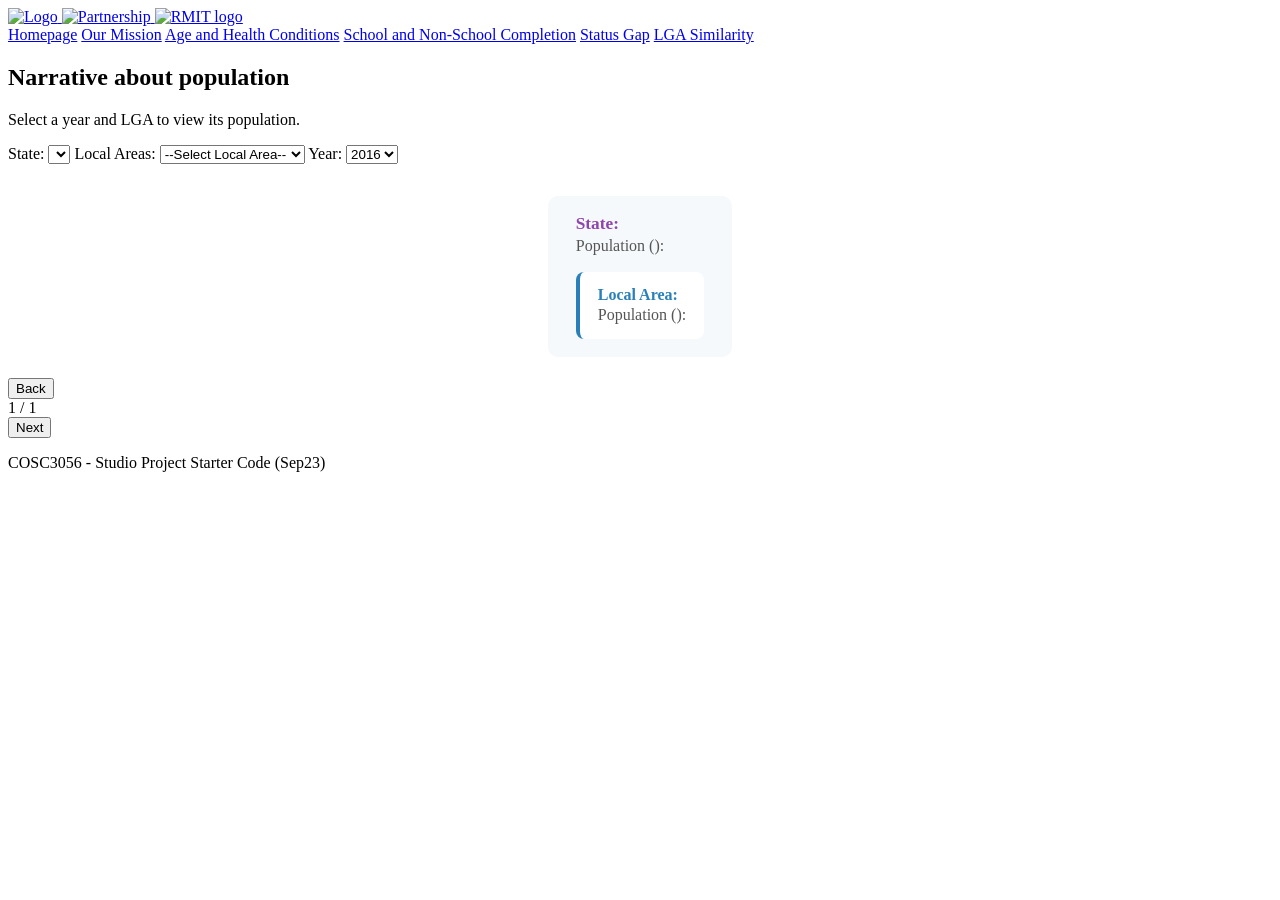
==== src/main/resources/index.html @ 3b0a9bef "Dat/ Edit PageIndex and PageMission" ====
<!DOCTYPE html>
<html lang="en" xmlns:th="http://www.thymeleaf.org">
<head>
    <meta charset="UTF-8">
    <meta name="viewport" content="width=device-width, initial-scale=1.0">
    <title>Home Page</title>
    <link rel='stylesheet' type='text/css' href='common.css' />

</head>
<body>
    <div class='topbar' style="justify-content: center;">
        <div class='topbar-left'>
            <a href='/' class='home-link'>
                <img src='CtGLogo.png' class='top-image logo-main' alt='Logo'>
                <img src='handshake_icon.png' class='top-image logo-handshake' alt='Partnership'>
                <img src='logo.png' class='top-image logo-rmit' alt='RMIT logo'>
                <span class='site-title'></span>
            </a>
        </div>
    </div>

    <div class='topnav'>
        <a href='/' class='active'>Homepage</a>
        <a href='mission.html'>Our Mission</a>
        <a href='page2A.html'>Age and Health Conditions</a>
        <a href='page2B.html'>School and Non-School Completion</a>
        <a href='page3A.html'>Status Gap</a>
        <a href='page3B.html'>LGA Similarity</a>
    </div>
    
    


    <div class='content'>
        <section class='hero'>
            <div class='hero-left'>
                <h2>Narrative about population</h2>
                <p>Select a year and LGA to view its population.</p>
            </div>
            <div class='hero-right'>
                <form method='get' th:action="@{/}">
                    <label for='stateId'>State:</label>
                    <select name='stateId' id='stateId' onchange='this.form.lgaCode.selectedIndex=0;this.form.submit()'>
                        <option th:each="state : ${states}" th:value="${state.code}" th:text="${state.name}"
                                th:selected="${state.code == selectedStateId.toString()}"></option>
                    </select>
                    
                    <label for='lgaCode'>Local Areas:</label>
                    <select name='lgaCode' id='lgaCode' onchange='this.form.submit()'>
                        <option value='' th:selected="${lgaCodeParam == null}">--Select Local Area--</option>
                        <option th:each="lga : ${filteredLGAs}" th:value="${lga.code}" th:text="${lga.name}"
                                th:selected="${lgaCodeParam != null && lga.code == lgaCodeParam}"></option>
                    </select>

                    <label for='year'>Year:</label>
                    <select name='year' id='year' onchange='this.form.submit()'>
                        <option value='2016' th:selected="${year == 2016}">2016</option>
                        <option value='2021' th:selected="${year == 2021}">2021</option>
                    </select>
                </form>
            </div>
        </section>

        <!-- Hiển thị dân số của Bang và Khu vực địa phương -->
        <div th:if="${selectedState != null}" style='width:fit-content;margin:32px auto 0;padding:18px 28px;background:#f6f9fb;border-radius:10px;'>
            <span style='font-size:1.08em;font-weight:600;color:#8e44ad;'>State: </span>
            <span style='font-size:1.08em;' th:text="${selectedState.name}"></span><br>
            <span style='color:#555;'>Population (<span th:text="${year}"></span>):</span>
            <b style='font-size:1.2em;color:#c0392b;' th:text="${#numbers.formatInteger(statePopulation, 0, 'POINT')}"></b>
            
            <div th:if="${selectedLGA != null}" style='margin-top:16px;padding:14px 18px;background:#fff;border-radius:8px;border-left:4px solid #2980b9;'>
                <span style='font-size:1em;font-weight:600;color:#2980b9;'>Local Area: </span>
                <span style='font-size:1em;' th:text="${selectedLGA.name}"></span><br>
                <span style='color:#555;'>Population (<span th:text="${year}"></span>):</span>
                <b style='font-size:1.1em;color:#c0392b;' th:text="${#numbers.formatInteger(selectedLGA.population, 0, 'POINT')}"></b>
            </div>
        </div>

        <!-- Carousel 17 outcomes - Dữ liệu từ database -->
        <section class='carousel-wrap'>
            <div class='carousel' id='carousel'>
                <div class='card' th:each="outcome : ${outcomes}" th:data-index="${outcome.id}" th:classappend="${outcome.id == 1 || outcome.id == 5 ? 'highlight' : ''}">
                    <h4 class="outcome-title" th:text="${outcome.outcome}"></h4>
                    <div class="outcome-content">
                        <p th:text="${outcome.target}"></p>
                    </div>
                </div>
            </div>
            <div class='carousel-controls'>
                <button class='btn prev' id='prevBtn'>Back</button>
                <div class='carousel-counter'><span id='carousel-page'>1</span> / <span id='carousel-pages'>?</span></div>
                <button class='btn next' id='nextBtn'>Next</button>
            </div>
        </section>
        
    </div>

    <div class='footer'>
        <p>COSC3056 - Studio Project Starter Code (Sep23)</p>
    </div>

    <script>
        document.addEventListener('DOMContentLoaded', function() {
            const carousel = document.getElementById('carousel');
            const prev = document.getElementById('prevBtn');
            const next = document.getElementById('nextBtn');
            const pageSpan = document.getElementById('carousel-page');
            const pagesSpan = document.getElementById('carousel-pages');

            function update() {
                const pages = Math.max(1, Math.ceil(carousel.scrollWidth / carousel.clientWidth));
                const page = Math.round(carousel.scrollLeft / carousel.clientWidth) + 1;
                pageSpan.textContent = page;
                pagesSpan.textContent = pages;
            }

            prev.addEventListener('click', function() {
                carousel.scrollBy({ left: -carousel.clientWidth, behavior: 'smooth' });
                setTimeout(update, 300);
            });

            next.addEventListener('click', function() {
                carousel.scrollBy({ left: carousel.clientWidth, behavior: 'smooth' });
                setTimeout(update, 300);
            });

            carousel.addEventListener('scroll', function() {
                if (this._updating) return;
                this._updating = true;
                window.requestAnimationFrame(function() { update(); carousel._updating = false; });
            });

            update();

            const cards = document.querySelectorAll('.card');
            cards.forEach(card => {
                const content = card.querySelector('.outcome-content');
                card.addEventListener('mouseenter', () => {
                    content.style.display = 'block';
                });
                card.addEventListener('mouseleave', () => {
                    content.style.display = 'none';
                });
            });
        });
    </script>
</body>
</html>
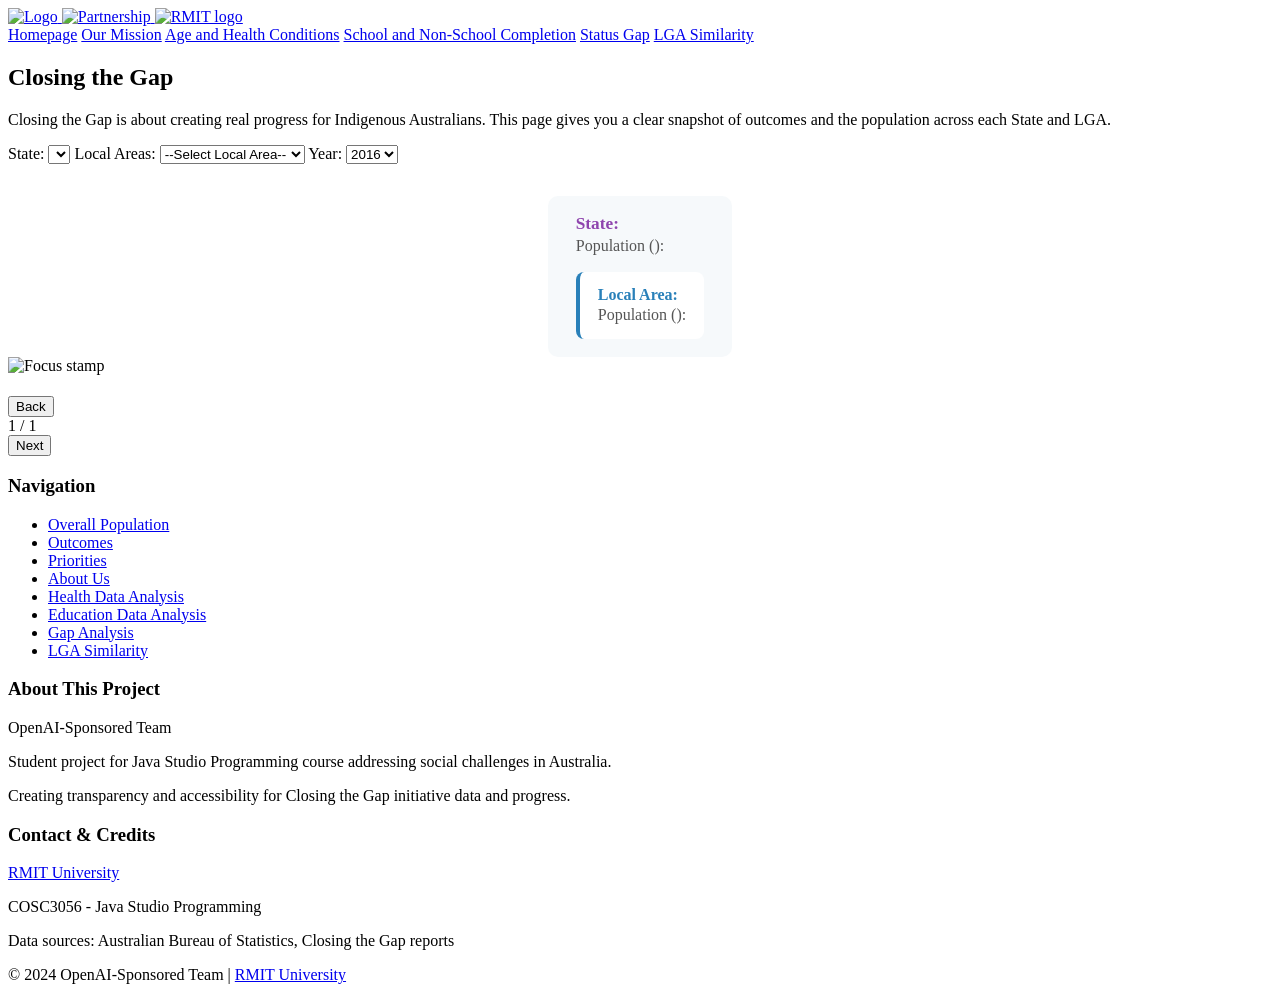
==== commit 13ead4aa: "Charles/ Finish footer. Modify UI of outcomes, priorities, members. Add narratives for about us and " ====
--- a/src/main/resources/index.html
+++ b/src/main/resources/index.html
@@ -34,8 +34,8 @@
     <div class='content'>
         <section class='hero'>
             <div class='hero-left'>
-                <h2>Narrative about population</h2>
-                <p>Select a year and LGA to view its population.</p>
+                <h2>Closing the Gap</h2>
+                <p>Closing the Gap is about creating real progress for Indigenous Australians. This page gives you a clear snapshot of outcomes and the population across each State and LGA.</p>
             </div>
             <div class='hero-right'>
                 <form method='get' th:action="@{/}">
@@ -80,9 +80,14 @@
         <section class='carousel-wrap'>
             <div class='carousel' id='carousel'>
                 <div class='card' th:each="outcome : ${outcomes}" th:data-index="${outcome.id}" th:classappend="${outcome.id == 1 || outcome.id == 5 ? 'highlight' : ''}">
+                    <!-- show stamp for focused outcomes -->
+                    <img class="focus-stamp" th:if="${outcome.id == 1 || outcome.id == 5}" src="focusStamp.png" alt="Focus stamp" />
                     <h4 class="outcome-title" th:text="${outcome.outcome}"></h4>
                     <div class="outcome-content">
-                        <p th:text="${outcome.target}"></p>
+                        <div class="outcome-text">
+                            <p th:text="${outcome.target}"></p>
+                        </div>
+                        <button class="read-toggle" style="display: none;">Read more</button>
                     </div>
                 </div>
             </div>
@@ -96,7 +101,36 @@
     </div>
 
     <div class='footer'>
-        <p>COSC3056 - Studio Project Starter Code (Sep23)</p>
+        <div class='footer-content'>
+            <div class='footer-section'>
+                <h3>Navigation</h3>
+                <ul>
+                    <li><a href='/'>Overall Population</a></li>
+                    <li><a href='/'>Outcomes</a></li>
+                    <li><a href='mission.html'>Priorities</a></li>
+                    <li><a href='mission.html'>About Us</a></li>
+                    <li><a href='page2A.html'>Health Data Analysis</a></li>
+                    <li><a href='page2B.html'>Education Data Analysis</a></li>
+                    <li><a href='page3A.html'>Gap Analysis</a></li>
+                    <li><a href='page3B.html'>LGA Similarity</a></li>
+                </ul>
+            </div>
+            <div class='footer-section'>
+                <h3>About This Project</h3>
+                <p><span class='highlight'>OpenAI-Sponsored Team</span></p>
+                <p>Student project for Java Studio Programming course addressing social challenges in Australia.</p>
+                <p>Creating transparency and accessibility for Closing the Gap initiative data and progress.</p>
+            </div>
+            <div class='footer-section'>
+                <h3>Contact & Credits</h3>
+                <p><span class='highlight'><a href='https://www.rmit.edu.vn' target='_blank'>RMIT University</a></span></p>
+                <p>COSC3056 - Java Studio Programming</p>
+                <p>Data sources: Australian Bureau of Statistics, Closing the Gap reports</p>
+            </div>
+        </div>
+        <div class='footer-bottom'>
+            <p>&copy; 2024 OpenAI-Sponsored Team | <a href='https://www.rmit.edu.vn' target='_blank'>RMIT University</a></p>
+        </div>
     </div>
 
     <script>
@@ -132,14 +166,95 @@
 
             update();
 
-            const cards = document.querySelectorAll('.card');
+            const cards = Array.from(document.querySelectorAll('.card'));
+
+            function computeAndApplyMaxCardHeight() {
+                // First, temporarily expand all cards to measure their natural expanded heights
+                const cardHeights = [];
+                cards.forEach((c, index) => {
+                    c.classList.add('expanded');
+                    const content = c.querySelector('.outcome-content');
+                    content.classList.add('full-expanded');
+                });
+                // force reflow
+                void document.body.offsetHeight;
+                
+                let maxH = 0;
+                cards.forEach((c, index) => {
+                    const rect = c.getBoundingClientRect();
+                    const naturalHeight = rect.height;
+                    cardHeights[index] = naturalHeight;
+                    maxH = Math.max(maxH, naturalHeight);
+                });
+                
+                // use half the tallest expanded card height as baseline
+                const baselineHeight = maxH / 2;
+                
+                // Now apply constraints and show read more buttons where needed
+                cards.forEach((c, index) => {
+                    c.style.minHeight = baselineHeight + 'px';
+                    const content = c.querySelector('.outcome-content');
+                    content.classList.remove('full-expanded');
+                    content.classList.add('truncated');
+                    
+                    // check if this card needs read more button based on natural height
+                    const naturalHeight = cardHeights[index];
+                    if (naturalHeight > baselineHeight + 20) { // 20px buffer
+                        const readToggle = c.querySelector('.read-toggle');
+                        readToggle.style.display = 'inline-block';
+                    }
+                });
+                // collapse back
+                cards.forEach(c => c.classList.remove('expanded'));
+            }
+
+            // initial computation
+            computeAndApplyMaxCardHeight();
+
+            // debounce helper
+            function debounce(fn, delay) {
+                let t;
+                return function(...args) {
+                    clearTimeout(t);
+                    t = setTimeout(() => fn.apply(this, args), delay);
+                };
+            }
+
+            // recompute on resize
+            window.addEventListener('resize', debounce(() => {
+                // clear inline minHeight before recomputing
+                cards.forEach(c => {
+                    c.style.minHeight = '';
+                    const readToggle = c.querySelector('.read-toggle');
+                    readToggle.style.display = 'none';
+                });
+                computeAndApplyMaxCardHeight();
+            }, 160));
+
+            // hover interactions now toggle expanded class (showing content) while keeping heights stable
             cards.forEach(card => {
-                const content = card.querySelector('.outcome-content');
+                const readToggle = card.querySelector('.read-toggle');
+                const outcomeContent = card.querySelector('.outcome-content');
+                
+                // Read more/less button functionality
+                readToggle.addEventListener('click', (e) => {
+                    e.stopPropagation();
+                    if (outcomeContent.classList.contains('full-expanded')) {
+                        outcomeContent.classList.remove('full-expanded');
+                        outcomeContent.classList.add('truncated');
+                        readToggle.textContent = 'Read more';
+                    } else {
+                        outcomeContent.classList.remove('truncated');
+                        outcomeContent.classList.add('full-expanded');
+                        readToggle.textContent = 'Read less';
+                    }
+                });
+                
                 card.addEventListener('mouseenter', () => {
-                    content.style.display = 'block';
+                    card.classList.add('expanded');
                 });
                 card.addEventListener('mouseleave', () => {
-                    content.style.display = 'none';
+                    card.classList.remove('expanded');
                 });
             });
         });
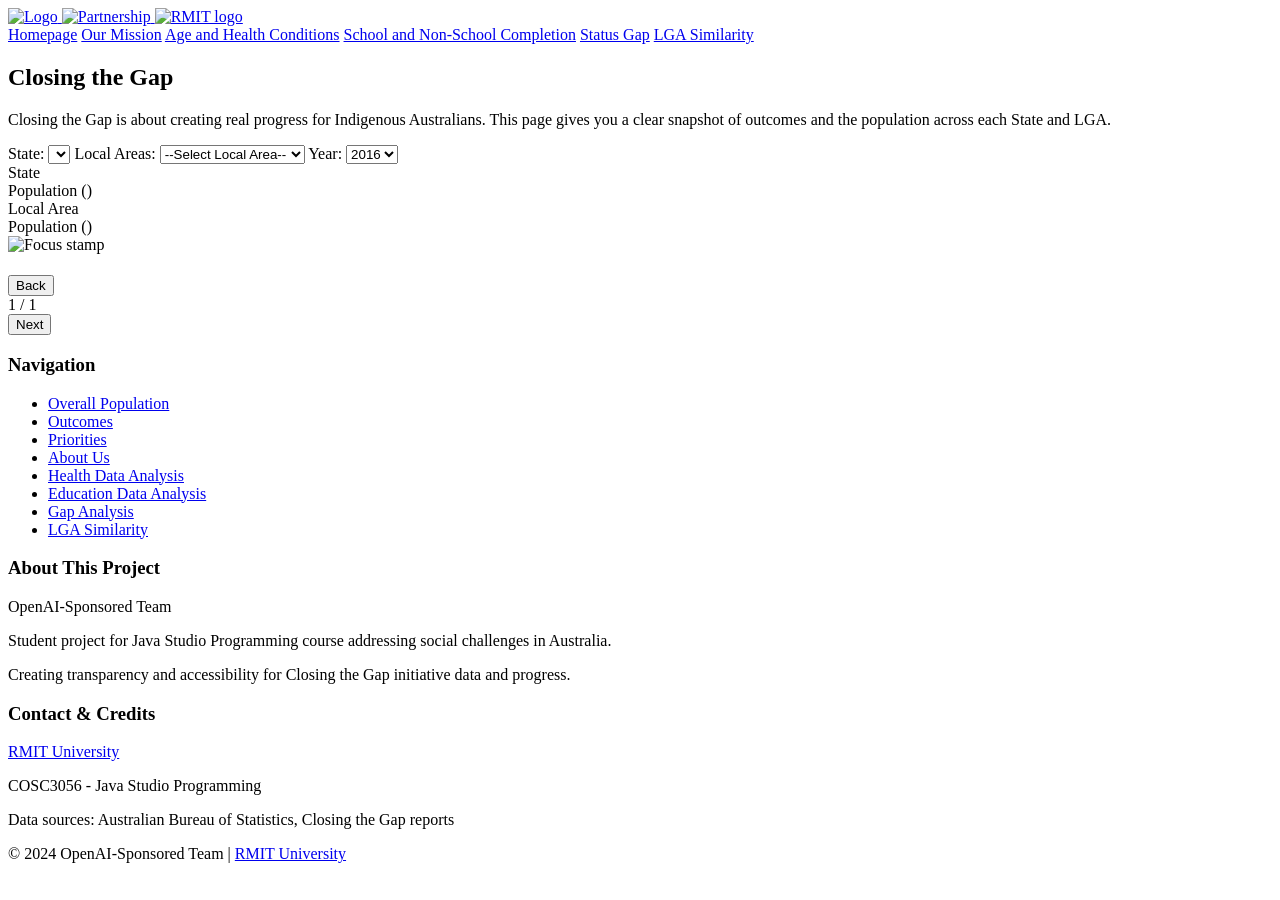
==== commit 5ff99c72: "Dat/ Update all pages UI" ====
--- a/src/main/resources/index.html
+++ b/src/main/resources/index.html
@@ -61,18 +61,30 @@
             </div>
         </section>
 
-        <!-- Hiển thị dân số của Bang và Khu vực địa phương -->
-        <div th:if="${selectedState != null}" style='width:fit-content;margin:32px auto 0;padding:18px 28px;background:#f6f9fb;border-radius:10px;'>
-            <span style='font-size:1.08em;font-weight:600;color:#8e44ad;'>State: </span>
-            <span style='font-size:1.08em;' th:text="${selectedState.name}"></span><br>
-            <span style='color:#555;'>Population (<span th:text="${year}"></span>):</span>
-            <b style='font-size:1.2em;color:#c0392b;' th:text="${#numbers.formatInteger(statePopulation, 0, 'POINT')}"></b>
-            
-            <div th:if="${selectedLGA != null}" style='margin-top:16px;padding:14px 18px;background:#fff;border-radius:8px;border-left:4px solid #2980b9;'>
-                <span style='font-size:1em;font-weight:600;color:#2980b9;'>Local Area: </span>
-                <span style='font-size:1em;' th:text="${selectedLGA.name}"></span><br>
-                <span style='color:#555;'>Population (<span th:text="${year}"></span>):</span>
-                <b style='font-size:1.1em;color:#c0392b;' th:text="${#numbers.formatInteger(selectedLGA.population, 0, 'POINT')}"></b>
+        <!-- Population Info Section -->
+        <div class="population-info-container" th:if="${selectedState != null}">
+            <!-- State Population Card -->
+            <div class="population-card state">
+                <div class="population-card-header">
+                    State
+                    <span class="name state-name" th:text="${selectedState.name}"></span>
+                </div>
+                <div class="population-card-body">
+                    <span class="label">Population (<span th:text="${year}"></span>)</span>
+                    <span th:text="${#numbers.formatInteger(statePopulation, 0, 'POINT')}"></span>
+                </div>
+            </div>
+
+            <!-- LGA Population Card -->
+            <div class="population-card lga" th:if="${selectedLGA != null}">
+                <div class="population-card-header">
+                    Local Area
+                    <span class="name lga-name" th:text="${selectedLGA.name}"></span>
+                </div>
+                <div class="population-card-body">
+                    <span class="label">Population (<span th:text="${year}"></span>)</span>
+                    <span th:text="${#numbers.formatInteger(selectedLGA.population, 0, 'POINT')}"></span>
+                </div>
             </div>
         </div>
 
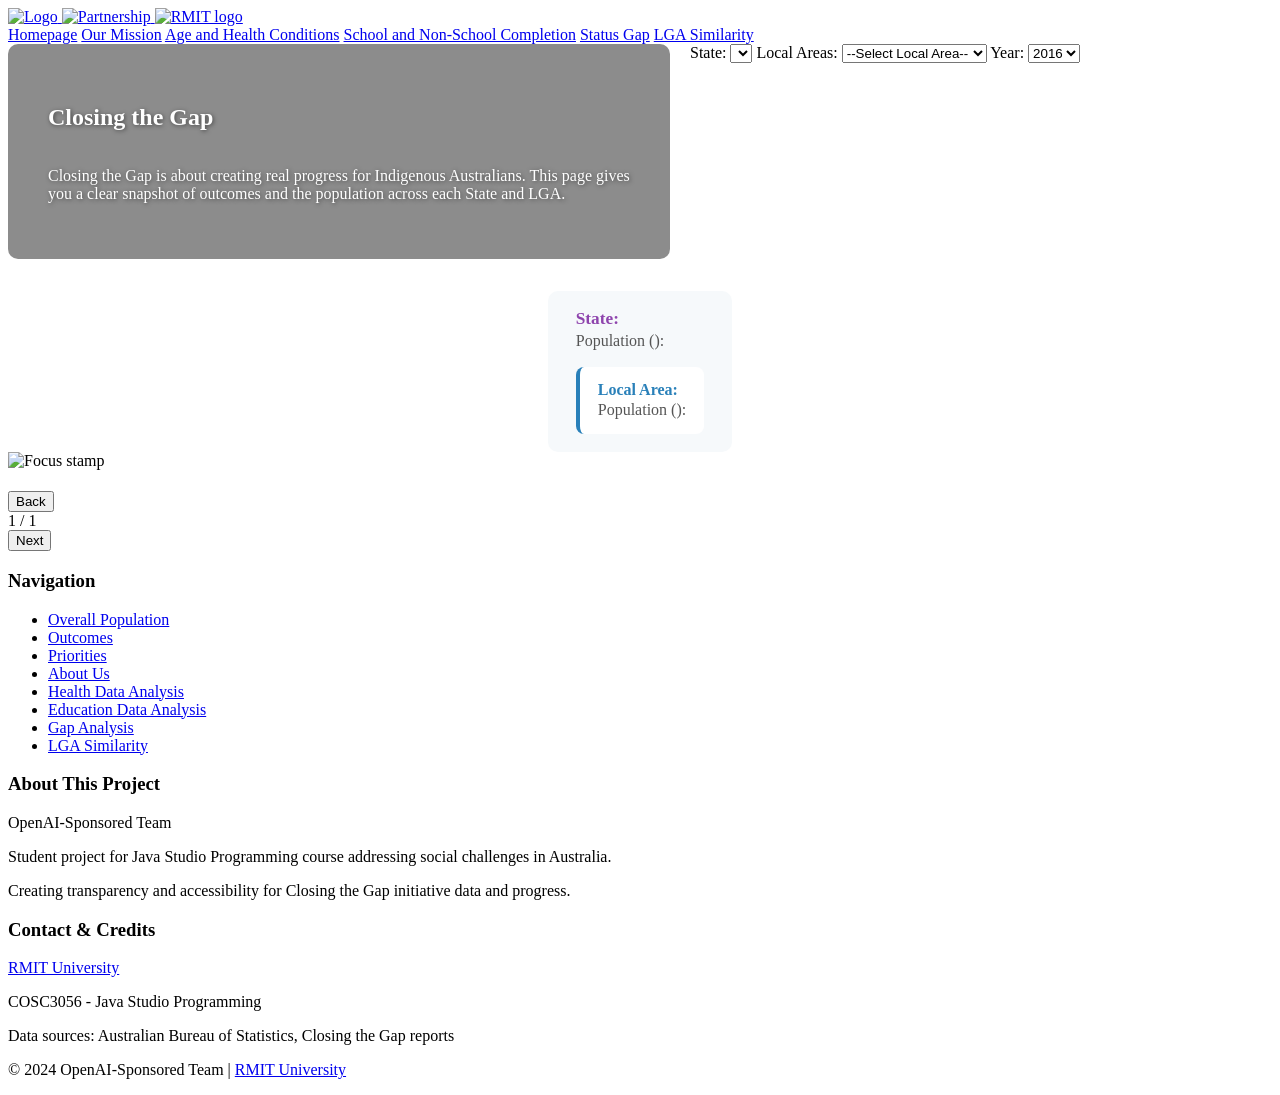
==== commit 7681f96c: "Long/ Add image to index and Mission pages" ====
--- a/src/main/resources/index.html
+++ b/src/main/resources/index.html
@@ -5,6 +5,59 @@
     <meta name="viewport" content="width=device-width, initial-scale=1.0">
     <title>Home Page</title>
     <link rel='stylesheet' type='text/css' href='common.css' />
+    <style>
+        /* Hero Section Layout */
+        .hero {
+            display: flex;
+            gap: 20px;
+            align-items: stretch;
+            margin-bottom: 32px;
+        }
+
+        /* Styles for the left side of the hero section with background image */
+        .hero-left {
+            flex: 1;
+            background-image: url('CTGbackground.jpg');
+            background-size: cover;
+            background-position: center;
+            color: white;
+            padding: 40px;
+            border-radius: 10px;
+            position: relative;
+            display: flex;
+            flex-direction: column;
+            justify-content: center;
+            overflow: hidden; /* Ensures overlay respects border-radius */
+        }
+
+        .hero-left::before {
+            content: '';
+            position: absolute;
+            top: 0;
+            left: 0;
+            right: 0;
+            bottom: 0;
+            background-color: rgba(0, 0, 0, 0.45); /* Dark overlay for readability */
+            z-index: 1;
+        }
+
+        .hero-left h2, .hero-left p {
+            position: relative;
+            z-index: 2;
+            text-shadow: 1px 1px 4px rgba(0,0,0,0.5);
+        }
+
+        .hero-right {
+            flex: 1;
+        }
+
+        /* Media query for smaller screens */
+        @media (max-width: 900px) {
+            .hero {
+                flex-direction: column;
+            }
+        }
+    </style>
 
 </head>
 <body>
@@ -61,30 +114,18 @@
             </div>
         </section>
 
-        <!-- Population Info Section -->
-        <div class="population-info-container" th:if="${selectedState != null}">
-            <!-- State Population Card -->
-            <div class="population-card state">
-                <div class="population-card-header">
-                    State
-                    <span class="name state-name" th:text="${selectedState.name}"></span>
-                </div>
-                <div class="population-card-body">
-                    <span class="label">Population (<span th:text="${year}"></span>)</span>
-                    <span th:text="${#numbers.formatInteger(statePopulation, 0, 'POINT')}"></span>
-                </div>
-            </div>
-
-            <!-- LGA Population Card -->
-            <div class="population-card lga" th:if="${selectedLGA != null}">
-                <div class="population-card-header">
-                    Local Area
-                    <span class="name lga-name" th:text="${selectedLGA.name}"></span>
-                </div>
-                <div class="population-card-body">
-                    <span class="label">Population (<span th:text="${year}"></span>)</span>
-                    <span th:text="${#numbers.formatInteger(selectedLGA.population, 0, 'POINT')}"></span>
-                </div>
+        <!-- Hiển thị dân số của Bang và Khu vực địa phương -->
+        <div th:if="${selectedState != null}" style='width:fit-content;margin:32px auto 0;padding:18px 28px;background:#f6f9fb;border-radius:10px;'>
+            <span style='font-size:1.08em;font-weight:600;color:#8e44ad;'>State: </span>
+            <span style='font-size:1.08em;' th:text="${selectedState.name}"></span><br>
+            <span style='color:#555;'>Population (<span th:text="${year}"></span>):</span>
+            <b style='font-size:1.2em;color:#c0392b;' th:text="${#numbers.formatInteger(statePopulation, 0, 'POINT')}"></b>
+            
+            <div th:if="${selectedLGA != null}" style='margin-top:16px;padding:14px 18px;background:#fff;border-radius:8px;border-left:4px solid #2980b9;'>
+                <span style='font-size:1em;font-weight:600;color:#2980b9;'>Local Area: </span>
+                <span style='font-size:1em;' th:text="${selectedLGA.name}"></span><br>
+                <span style='color:#555;'>Population (<span th:text="${year}"></span>):</span>
+                <b style='font-size:1.1em;color:#c0392b;' th:text="${#numbers.formatInteger(selectedLGA.population, 0, 'POINT')}"></b>
             </div>
         </div>
 
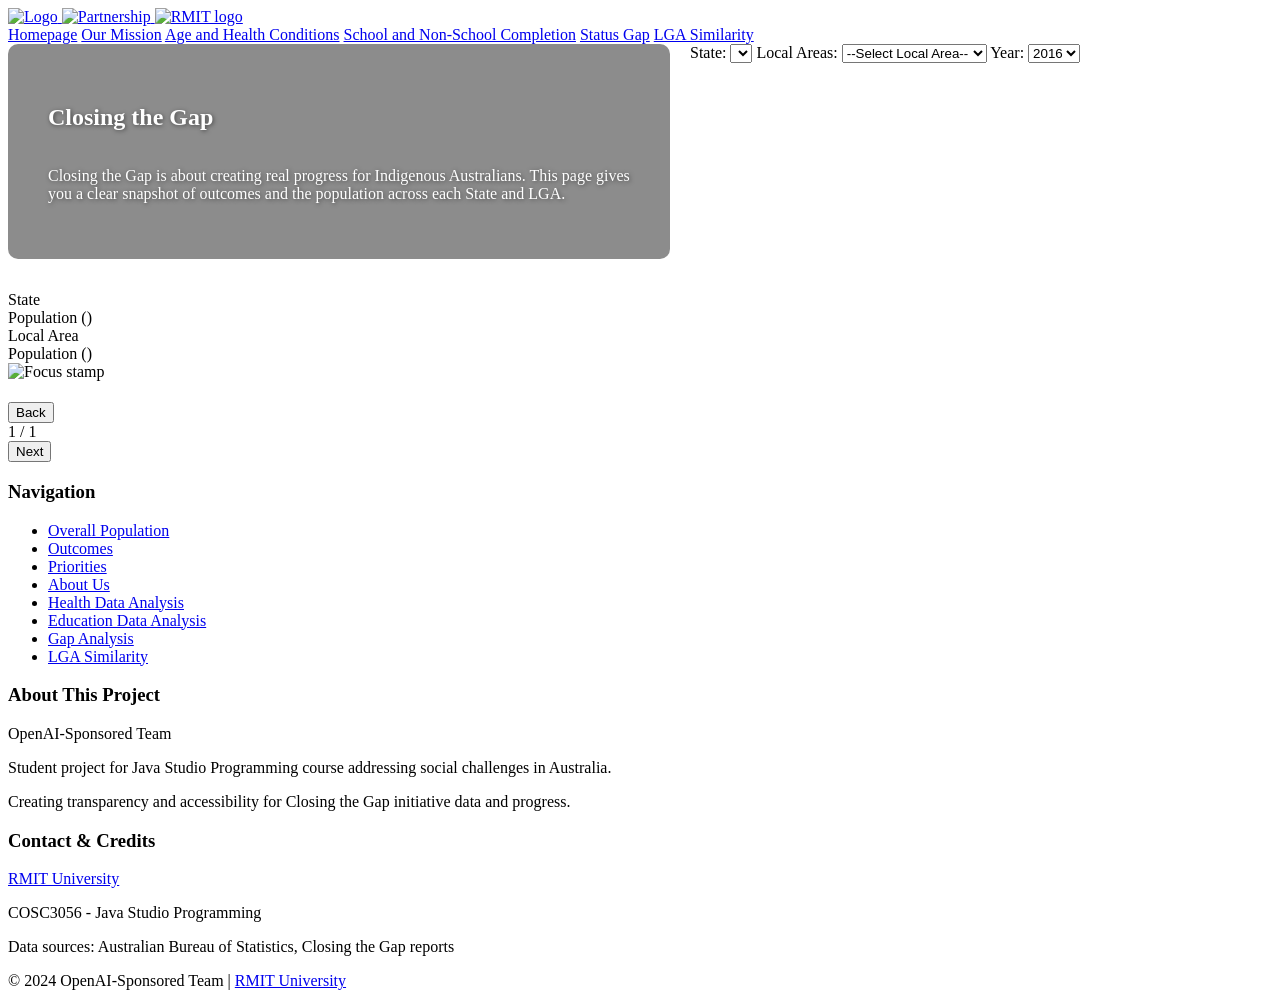
==== commit 7428002d: "Long/ Merge branch main" ====
--- a/src/main/resources/index.html
+++ b/src/main/resources/index.html
@@ -114,18 +114,30 @@
             </div>
         </section>
 
-        <!-- Hiển thị dân số của Bang và Khu vực địa phương -->
-        <div th:if="${selectedState != null}" style='width:fit-content;margin:32px auto 0;padding:18px 28px;background:#f6f9fb;border-radius:10px;'>
-            <span style='font-size:1.08em;font-weight:600;color:#8e44ad;'>State: </span>
-            <span style='font-size:1.08em;' th:text="${selectedState.name}"></span><br>
-            <span style='color:#555;'>Population (<span th:text="${year}"></span>):</span>
-            <b style='font-size:1.2em;color:#c0392b;' th:text="${#numbers.formatInteger(statePopulation, 0, 'POINT')}"></b>
-            
-            <div th:if="${selectedLGA != null}" style='margin-top:16px;padding:14px 18px;background:#fff;border-radius:8px;border-left:4px solid #2980b9;'>
-                <span style='font-size:1em;font-weight:600;color:#2980b9;'>Local Area: </span>
-                <span style='font-size:1em;' th:text="${selectedLGA.name}"></span><br>
-                <span style='color:#555;'>Population (<span th:text="${year}"></span>):</span>
-                <b style='font-size:1.1em;color:#c0392b;' th:text="${#numbers.formatInteger(selectedLGA.population, 0, 'POINT')}"></b>
+        <!-- Population Info Section -->
+        <div class="population-info-container" th:if="${selectedState != null}">
+            <!-- State Population Card -->
+            <div class="population-card state">
+                <div class="population-card-header">
+                    State
+                    <span class="name state-name" th:text="${selectedState.name}"></span>
+                </div>
+                <div class="population-card-body">
+                    <span class="label">Population (<span th:text="${year}"></span>)</span>
+                    <span th:text="${#numbers.formatInteger(statePopulation, 0, 'POINT')}"></span>
+                </div>
+            </div>
+
+            <!-- LGA Population Card -->
+            <div class="population-card lga" th:if="${selectedLGA != null}">
+                <div class="population-card-header">
+                    Local Area
+                    <span class="name lga-name" th:text="${selectedLGA.name}"></span>
+                </div>
+                <div class="population-card-body">
+                    <span class="label">Population (<span th:text="${year}"></span>)</span>
+                    <span th:text="${#numbers.formatInteger(selectedLGA.population, 0, 'POINT')}"></span>
+                </div>
             </div>
         </div>
 
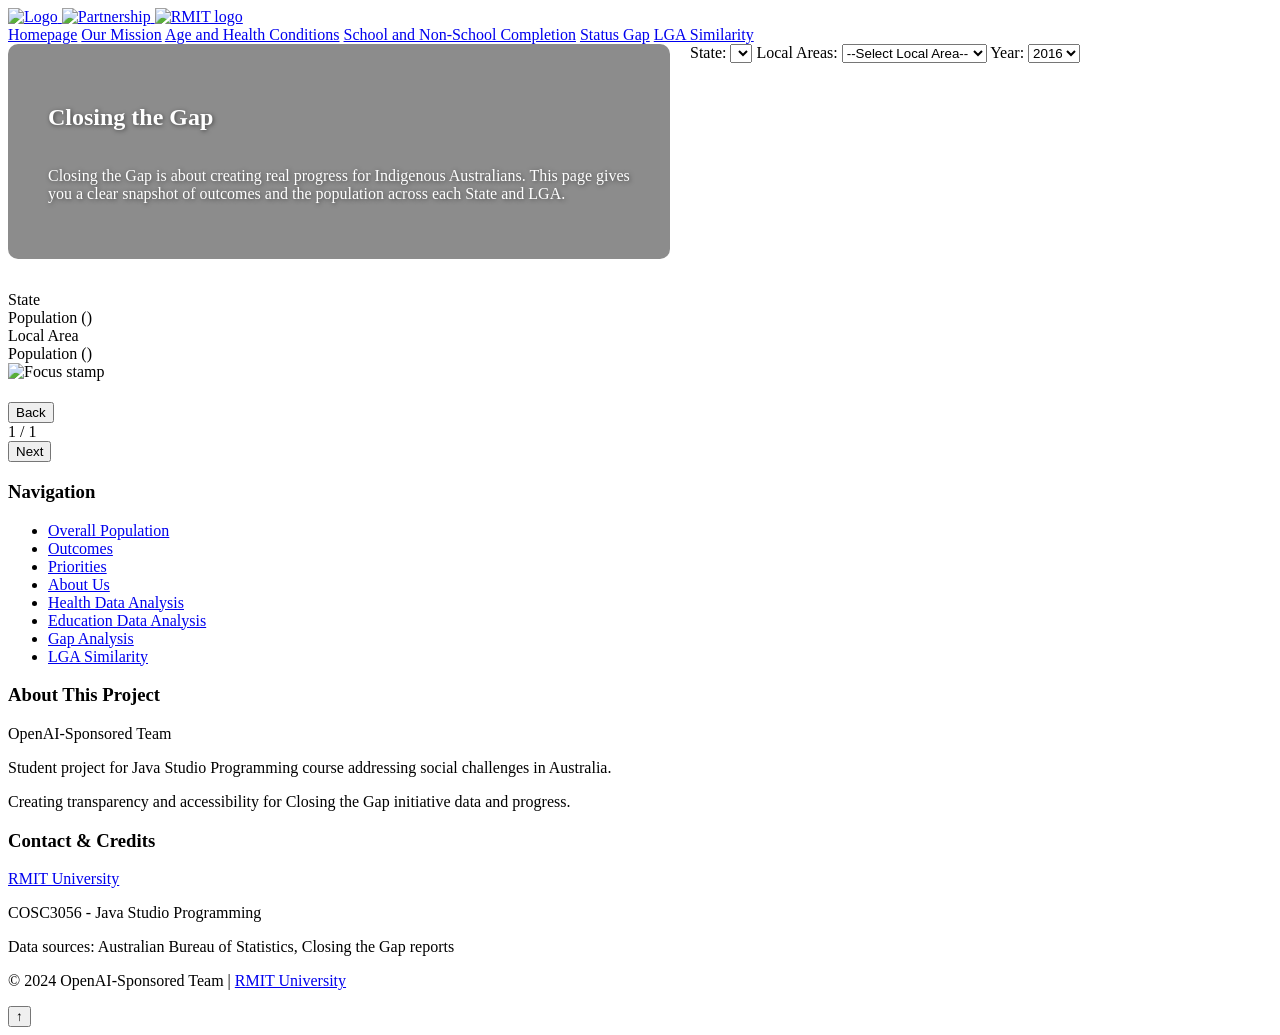
==== commit 91dc1313: "Charles/ Add "Go to top" buttons for all pages. Rename the button of page 3A" ====
--- a/src/main/resources/index.html
+++ b/src/main/resources/index.html
@@ -324,5 +324,28 @@
             });
         });
     </script>
+
+    <!-- Scroll to Top Button -->
+    <button class="scroll-to-top" id="scrollToTop" title="Back to Top">&uarr;</button>
+
+    <script>
+        // Scroll to Top functionality
+        const scrollToTopButton = document.getElementById('scrollToTop');
+        
+        window.addEventListener('scroll', () => {
+            if (window.pageYOffset > 300) {
+                scrollToTopButton.classList.add('show');
+            } else {
+                scrollToTopButton.classList.remove('show');
+            }
+        });
+        
+        scrollToTopButton.addEventListener('click', () => {
+            window.scrollTo({
+                top: 0,
+                behavior: 'smooth'
+            });
+        });
+    </script>
 </body>
 </html>
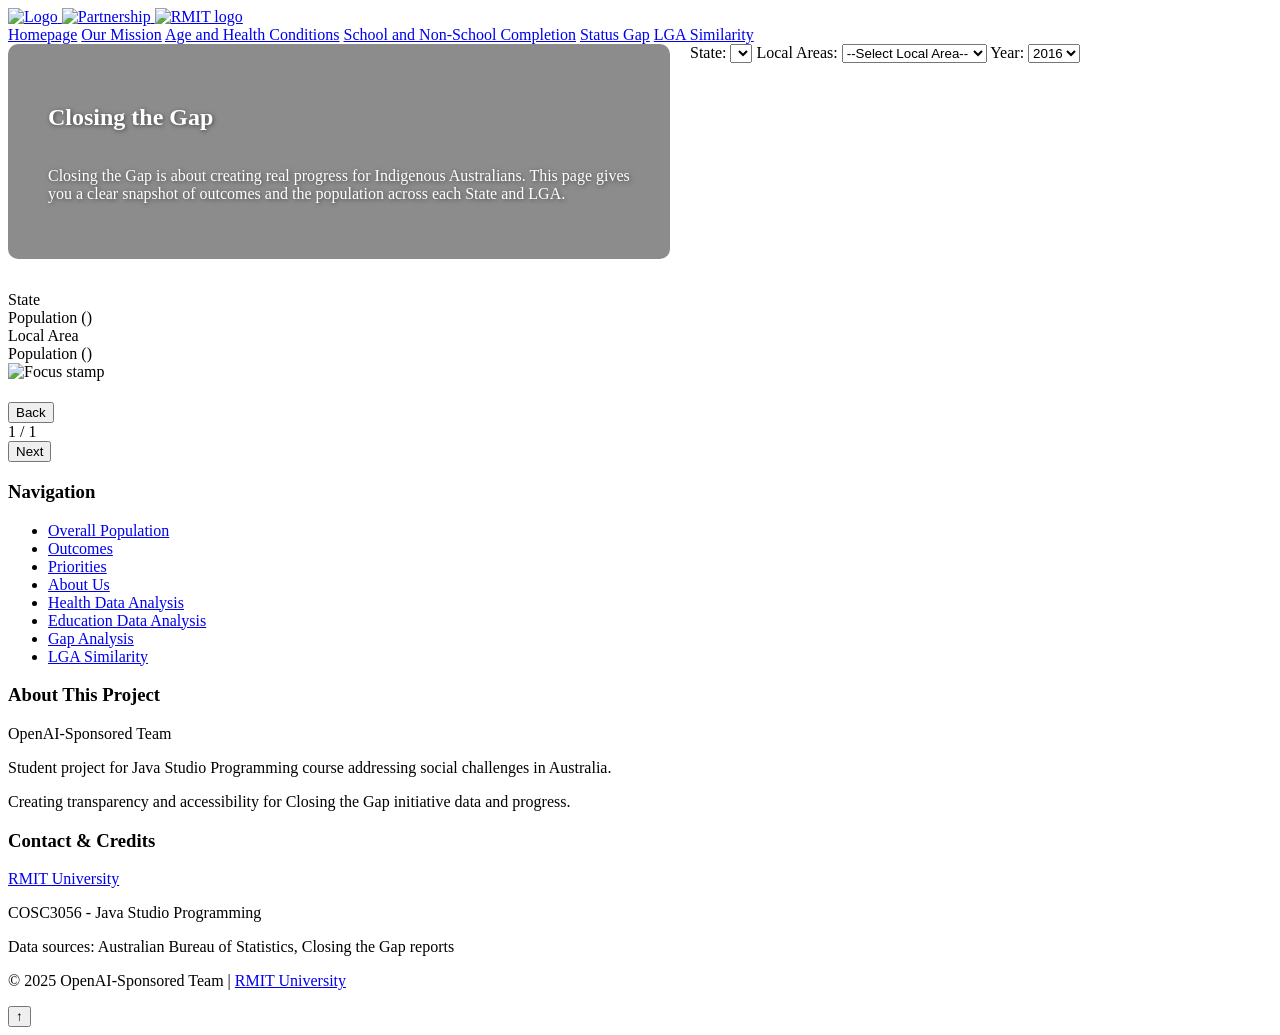
==== commit a2d0647b: "Charles/ Modify Footer" ====
--- a/src/main/resources/index.html
+++ b/src/main/resources/index.html
@@ -194,7 +194,7 @@
             </div>
         </div>
         <div class='footer-bottom'>
-            <p>&copy; 2024 OpenAI-Sponsored Team | <a href='https://www.rmit.edu.vn' target='_blank'>RMIT University</a></p>
+            <p>&copy; 2025 OpenAI-Sponsored Team | <a href='https://www.rmit.edu.vn' target='_blank'>RMIT University</a></p>
         </div>
     </div>
 
